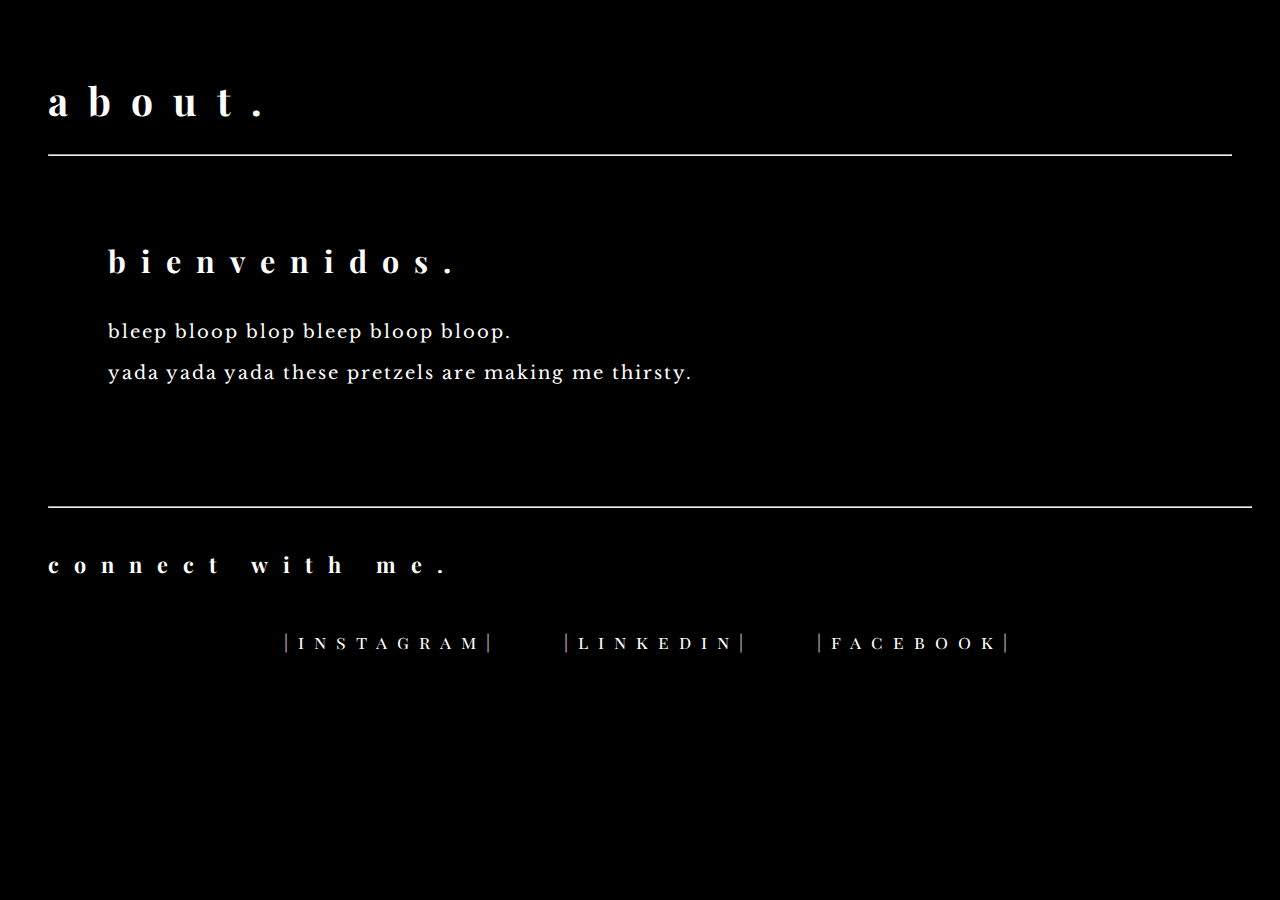
==== about.html @ 0e4ea792 "first commit" ====
<!DOCTYPE html>
<html lang="en">
<head>
    <meta charset="UTF-8">
    <meta name="viewport" content="width=device-width, initial-scale=1.0">
    <meta http-equiv="X-UA-Compatible" content="ie=edge">
    <title>kirs104ester | about.</title>

    <link href="https://fonts.googleapis.com/css?family=Playfair+Display&display=swap" rel="stylesheet">
    <link href="https://fonts.googleapis.com/css?family=Libre+Baskerville|Playfair+Display&display=swap" rel="stylesheet">

    <link rel="stylesheet" href="style.css"/>
</head>
<body>
    <header class="headAbout">
        <h2>about.</h2>
        <hr>
    </header>

    <main class="mainAbout">
        <h3>bienvenidos.</h3>    
        <!-- add info!! -->
        <p class="introductionAbout">bleep bloop blop bleep bloop bloop.<br> yada yada yada these pretzels are making me thirsty.</p> 
    </main>

    <footer class="footerAbout">
        <hr>
        <h5>connect with me.</h5>
        <div class="connectLinks">
            <a href="https://www.instagram.com/kir104ester/?hl=en" target="_BLANK">|instagram|</a>
            <a href="https://www.linkedin.com/in/kirsten-forester-7367b192" target="_BLANK">|linkedin|</a>
            <a href="https://www.facebook.com/kirstenforester" target="_BLANK">|facebook|</a>
        </div>
    </footer>
    
</body>
</html>
---- style.css ----
body {
    font-size: 1.5em;
    line-height: 1.6em;
    font-weight: 400;
    font-family: 'Playfair Display', serif;
    font-size: 26px;
    letter-spacing: 20px;
    background: black;
    color: white;
}

#main-page {
    display: table;
    position: absolute;
    height: 100%;
    width: 100%;
}
#middle-div

/* I don't like these dimensions. but as a reference point for figuring in the future... 2: IMPORTANCE of @media above styling? 
@media (min-width: 550px)
.container {
    width: 80%;
}

@media (min-width: 400px)
.container {
    width: 85%;
    padding: 0;
} */

.container {
    position: relative;
    width: 100%;
    max-width: 100%;
    margin: auto;
    padding: 10px;
    display: flex;
    justify-content: center;
    align-items: center;
    flex-wrap: nowrap;

    text-align: center;
}

/* FOR FLEXBOX... LOOK INTO HOW TO APPLY/ ALTER THE BOXES INDIVIDUALLY
.container {
    position: relative;
    width: 100%;
    max-width: 960px;
    margin: 0 auto;
    padding: 0 20px;
    display: flex;
    flex-direction: row;
    justify-content: stretch;
    align-items: flex-start;
    flex-wrap: nowrap;

    display: grid;
    grid-template-rows: 400px 400px 400px;
    grid-template-columns: 400px 400px 400px;
    grid-gap: 10px;
}
*/

a:link {
    color: white;
    text-decoration: none;
}

a:hover {
    color: white;
    font-weight: bolder; 
    font-size: 40px;
}

a:visited {
    color: white;
    text-decoration: none;
}

.box1 {
    /* border: solid white 6px; */
    height: 250px;
    width: 350px;
    padding: 20px;
    margin: 40px;
    justify-content: center;
    align-items: center;
    /* font-family: 'Libre Baskerville', serif; */
    font-size: 45px;
    font-weight: 100;
    letter-spacing: 20px;
}

.hrBox1 {
    width: 90%;
}

.box2 {
    border: solid white 4px;
    height: 250px;
    width: 350px;
    padding: 20px;
    margin: 40px;
    display: flex;
    justify-content: center;
    align-items: center;
    font-variant: small-caps;
    /*grid-row: 1;
    grid-column: 2;*/
}

.box3 {
    border: solid white 4px;
    height: 250px;
    width: 350px;
    padding: 20px;
    margin: 40px;
    display: flex;
    justify-content: center;
    align-items: center;
    /*grid-row: 1;
    grid-column: 3;*/
}

.box4 {
    border: solid white 4px;
    height: 250px;
    width: 350px;
    padding: 20px;
    margin: 40px;
    display: flex;
    justify-content: center;
    align-items: center;
    font-variant: small-caps;
    /*grid-row: 2;
    grid-column: 1;*/
}

.box5 {
    border: solid white 4px;
    height: 250px;
    width: 350px;
    padding: 20px;
    margin: 40px;
    display: flex;
    justify-content: center;
    align-items: center;
    /*grid-row: 2;
    grid-column: 2;*/
}

.box6 { 
    border: solid white 4px;
    height: 250px;
    width: 350px;
    padding: 20px;
    margin: 40px;
    display: flex;
    justify-content: center;
    align-items: center;
    /*grid-row: 2;
    grid-column: 3;*/
}

.box7 {
    border: solid white 4px;
    height: 250px;
    width: 350px;
    padding: 20px;
    margin: 40px;
    display: flex;
    justify-content: center;
    align-items: center;
    /*grid-row: 3;
    grid-column: 1;*/
}

.box8 {
    border: solid white 4px;
    height: 250px;
    width: 350px;
    padding: 20px;
    margin: 40px;
    display: flex;
    justify-content: center;
    align-items: center;
    font-variant: small-caps;
    /*grid-row: 3;
    grid-column: 2;*/
}

.box9 {
    border: solid white 4px;
    height: 250px;
    width: 350px;
    padding: 20px;
    margin: 40px;
    display: flex;
    justify-content: center;
    align-items: center;
    /*grid-row: 3;
    grid-column: 3;*/
}

.headAbout {
    padding: 40px 40px 0 40px;
}

.mainAbout {
    padding: 40px 60px;
    margin: 10px 40px 0 40px;
    letter-spacing: 15px;
}

.introductionAbout {
    font-size: 18px;
    letter-spacing: 2px;
    font-family: 'Libre Baskerville', serif;
}

.footerAbout {
    padding: 40px 20px 0 40px;
    letter-spacing: 15px;
}

.connectLinks {
    font-size: 18px;
    text-align: center;
    letter-spacing: 10px;
    word-spacing: 50px;
    font-variant: small-caps;
}
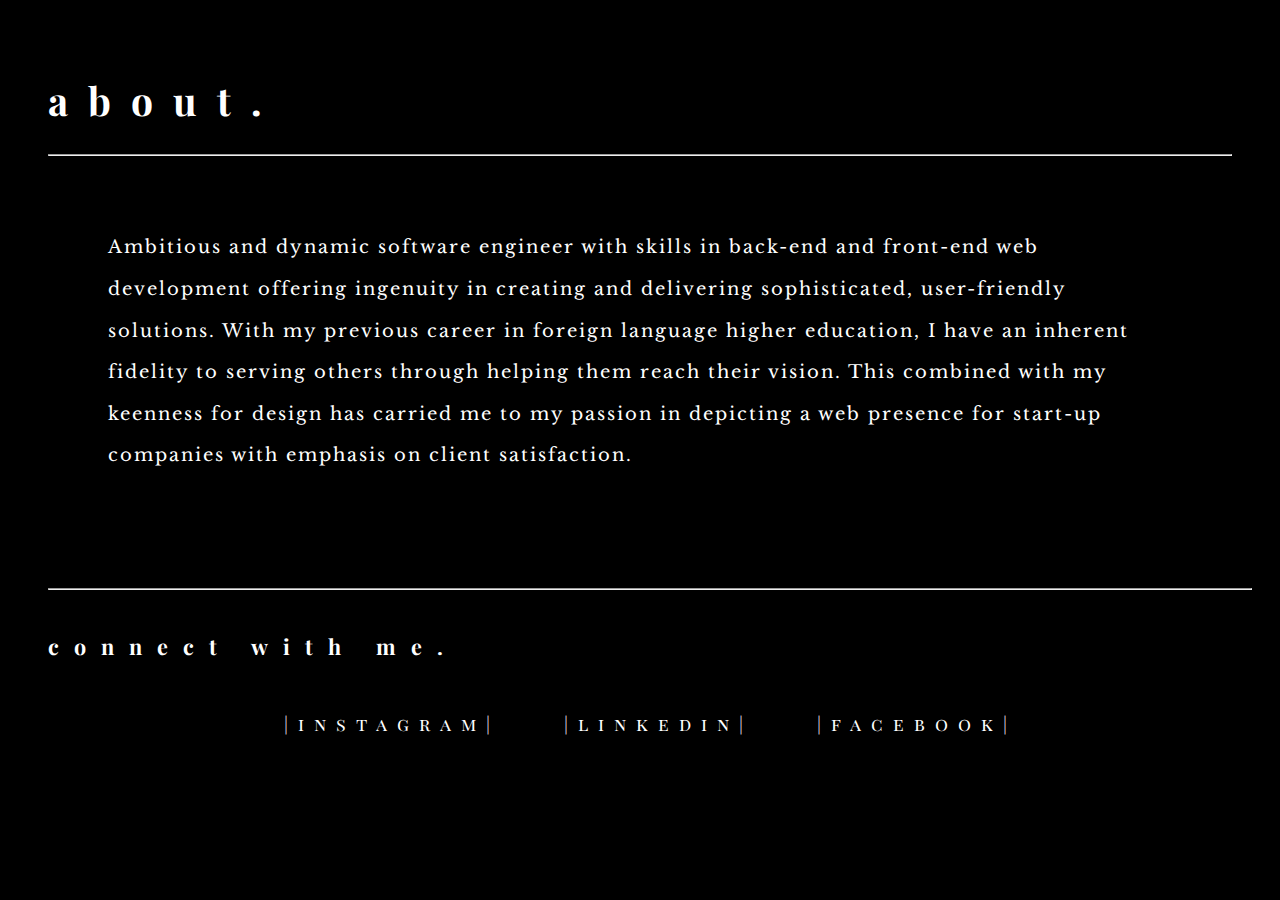
==== commit 3472770f: "updates" ====
--- a/about.html
+++ b/about.html
@@ -18,9 +18,8 @@
     </header>
 
     <main class="mainAbout">
-        <h3>bienvenidos.</h3>    
-        <!-- add info!! -->
-        <p class="introductionAbout">bleep bloop blop bleep bloop bloop.<br> yada yada yada these pretzels are making me thirsty.</p> 
+        <!-- <h3>bienvenidos.</h3>     -->
+        <p class="introductionAbout">Ambitious and dynamic software engineer with skills in back-end and front-end web development offering ingenuity in creating and delivering sophisticated, user-friendly solutions. With my previous career in foreign language higher education, I have an inherent fidelity to serving others through helping them reach their vision. This combined with my keenness for design has carried me to my passion in depicting a web presence for start-up companies with emphasis on client satisfaction.</p> 
     </main>
 
     <footer class="footerAbout">
